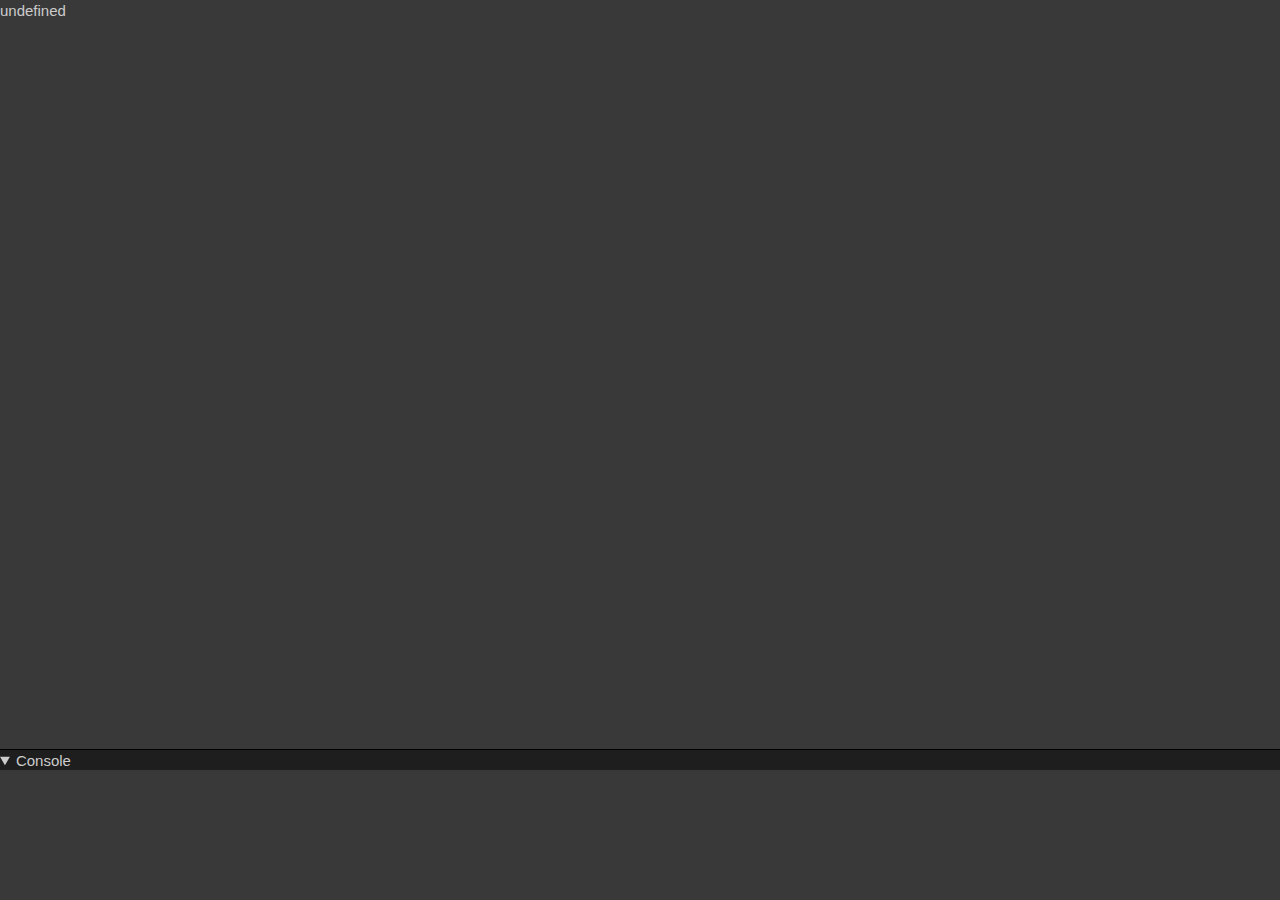
==== iframe.html @ baddf5b7 "wip" ====
<!DOCTYPE html>
<html lang="en">

<head>
  <meta charset="UTF-8">
  <meta http-equiv="X-UA-Compatible" content="IE=edge">
  <meta name="viewport" content="width=device-width, initial-scale=1.0">
  <title>Iframe</title>
  <script>
    const urlParams = new URLSearchParams(window.location.search);
    const filename = urlParams.get('file')
    let file;
    if (filename) {
      file = JSON.parse(localStorage.getItem(filename));
    }
    if (!filename || !file) {
      file = {
        html: '<h1>Pen</h1>',
        css: 'h1{color:gold;}',
        js: 'console.log("Pen")'
      };
    }
  </script>
  <style>
    body {
      margin: 0;
      display: flex;
      flex-direction: column;
      min-height: 100vh;
      color: #ccc;
      background: rgb(57, 57, 57);
      font-family: 'Lato', 'Lucida Grande', 'Lucida Sans Unicode', Tahoma, Sans-Serif;
      line-height: 1.5;
      font-size: 15px;
      font-weight: 400;
    }
  </style>
</head>

<body>
</body>
<script src="./console.js" async></script>
<script>


  // CSS element
  const style = document.createElement("style");
  style.type = "text/css";
  style.textContent = file[1];
  document.head.appendChild(style);

  // HTML element
  document.body.innerHTML = file[0];

  // JS element
  const script = document.createElement("script");

  script.textContent = `document.addEventListener('load', function() {${file[2]}});`;
  document.head.appendChild(script);
</script>

</html>
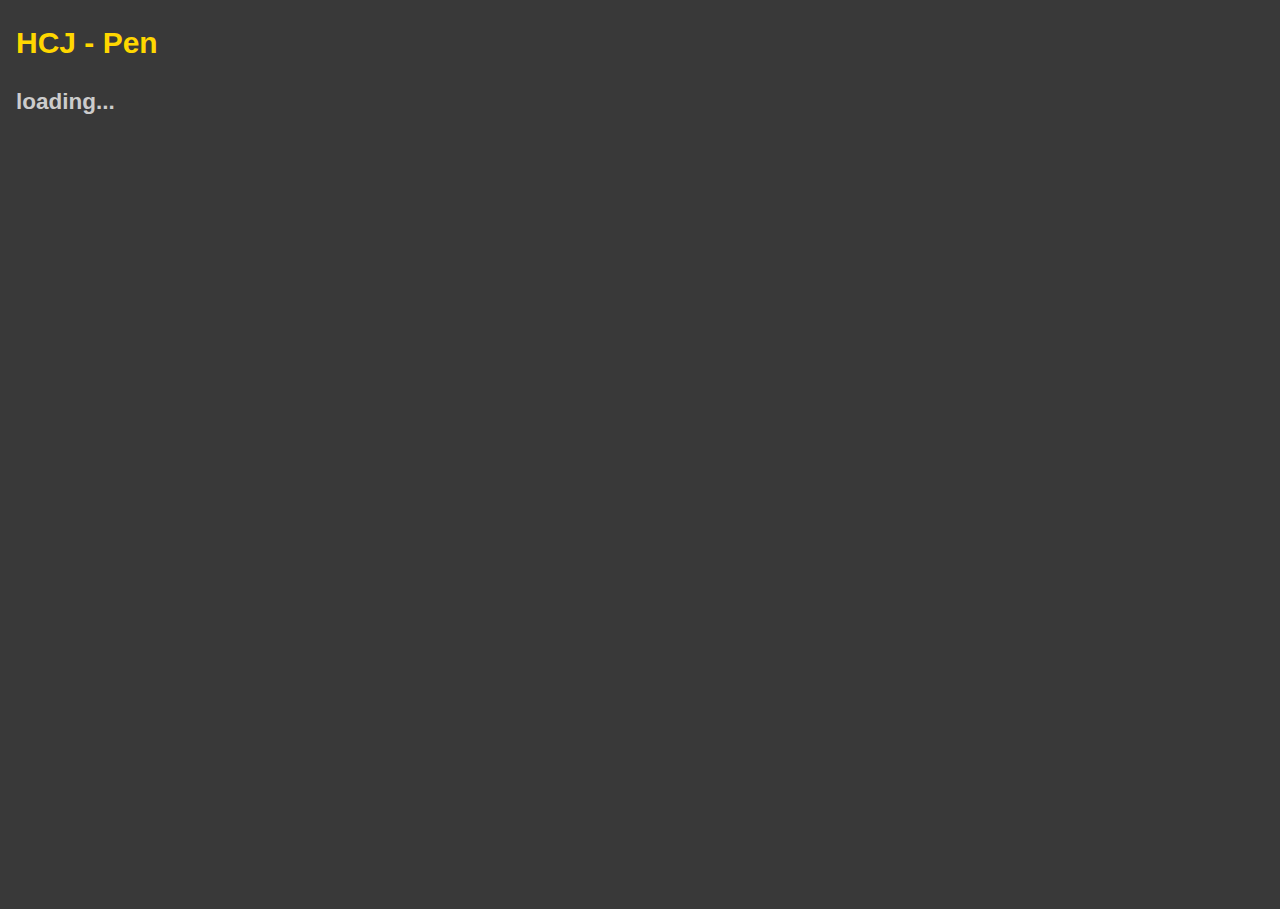
==== commit 7b2ddda1: "ADD better ifframe, icons, TRY editor theme" ====
--- a/iframe.html
+++ b/iframe.html
@@ -5,28 +5,43 @@
   <meta charset="UTF-8">
   <meta http-equiv="X-UA-Compatible" content="IE=edge">
   <meta name="viewport" content="width=device-width, initial-scale=1.0">
+  <link rel="icon" type="image/png" sizes="32x32"
+    href="[data-uri]">
+
   <title>Iframe</title>
   <script>
-    const urlParams = new URLSearchParams(window.location.search);
-    const filename = urlParams.get('file')
+    const SearchParams = new URLSearchParams(window.location.search);
+
+    // show console only in editor view, not in fullpage
+    let showconsole = SearchParams.get('console');
+    if (showconsole !== null) {
+      document.write('<script type="text/javascript"  src="./assets/console.js" async><\/script>');
+    }
+
+    // get filename from url ?file=filename
+    let filename = SearchParams.get('file');
     let file;
     if (filename) {
       file = JSON.parse(localStorage.getItem(filename));
     }
+    // default values
     if (!filename || !file) {
       file = {
-        html: '<h1>Pen</h1>',
-        css: 'h1{color:gold;}',
-        js: 'console.log("Pen")'
+        0: '<h1>HCJ - Pen</h1><h2>loading...<h2>',
+        1: 'h1{color:gold;}',
+        2: 'console.log("Pen")'
       };
     }
+
+    // CSS element from editor
+    document.write('<style type="text/css">' + file[1] + '<\/style>');
+
+
   </script>
   <style>
     body {
-      margin: 0;
-      display: flex;
-      flex-direction: column;
-      min-height: 100vh;
+      margin: 1rem;
+      height: 97vh;
       color: #ccc;
       background: rgb(57, 57, 57);
       font-family: 'Lato', 'Lucida Grande', 'Lucida Sans Unicode', Tahoma, Sans-Serif;
@@ -38,25 +53,22 @@
 </head>
 
 <body>
-</body>
-<script src="./console.js" async></script>
-<script>
+  <script>
+
+    // HTML element from editor
+    document.body.innerHTML = file[0];
+
+    // JS element from editor
+    setTimeout(() => {
+      const script = document.createElement("script");
+      script.textContent = `${file[2]}`;
+      document.body.appendChild(script);
+    }, 200);
 
 
-  // CSS element
-  const style = document.createElement("style");
-  style.type = "text/css";
-  style.textContent = file[1];
-  document.head.appendChild(style);
+    // JS element
 
-  // HTML element
-  document.body.innerHTML = file[0];
-
-  // JS element
-  const script = document.createElement("script");
-
-  script.textContent = `document.addEventListener('load', function() {${file[2]}});`;
-  document.head.appendChild(script);
-</script>
+  </script>
+</body>
 
 </html>